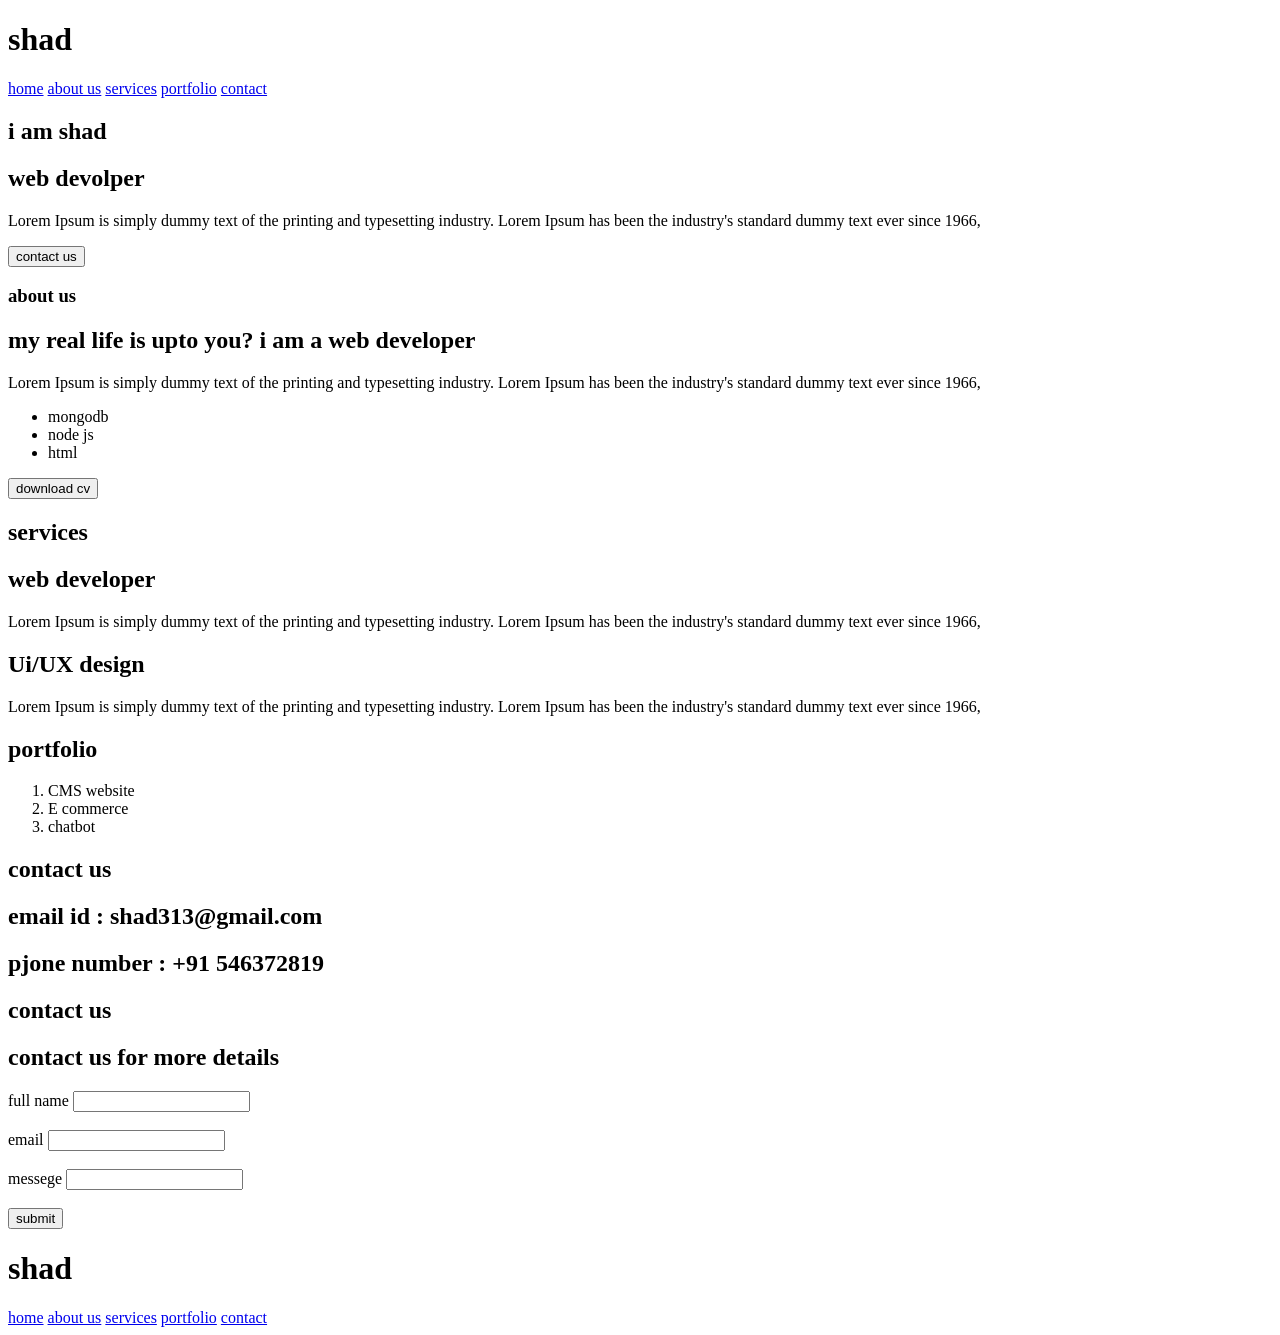
==== portflio.html @ 0a9e3aa1 "add new changes" ====
<!DOCTYPE html>
<html lang="en">
<head>
    <meta charset="UTF-8">
    <meta name="viewport" content="width=device-width, initial-scale=1.0">
    <title>saven</title>
</head>
<body>
    <header>
        <h1>shad</h1>
        <nav>
            <a href="home">home</a>
            <a href="#about us">about us</a>
            <a href="#services">services</a>
            <a href="#portfolio">portfolio</a>
            <a href="#contact">contact</a>
        </nav>
    </header>
    <section id="hero">
        <h1>i am shad</h1>
        <h2>web devolper</h2>
        <p>Lorem Ipsum is simply dummy text of the printing and typesetting industry. Lorem Ipsum has been the industry's standard dummy text ever since 1966,</p>
        <button>contact us</button>
    </section>
    <section id="about us">
        <h3>about us</h3>
        <h1>my real life is upto you? i am a web developer</h1>
        <p>Lorem Ipsum is simply dummy text of the printing and typesetting industry. Lorem Ipsum has been the industry's standard dummy text ever since 1966,</p>
        <ul>
            <li>mongodb</li>
            <li>node js</li>
            <li>html</li>
        </ul>
        <button>download cv</button>
    </section>
    <section id="services">
        <h1>services</h1>
        <h2>web developer</h2>
        <p>Lorem Ipsum is simply dummy text of the printing and typesetting industry. Lorem Ipsum has been the industry's standard dummy text ever since 1966,</p>
        <h2>Ui/UX design</h2>
        <p>Lorem Ipsum is simply dummy text of the printing and typesetting industry. Lorem Ipsum has been the industry's standard dummy text ever since 1966,</p>

    </section>
    <section id="portfolio">
        <h1>portfolio</h1>
        <ol>
            <li>CMS website</li>
            <li>E commerce</li>
            <li>chatbot</li>
        </ol>
    </section>
    <section id="contact">
        <h1>contact us</h1>
        <h2>email id : shad313@gmail.com</h2>
        <h2>pjone number : +91 546372819</h2>
        <form>
            <h1>contact us</h1>
            <h2>contact us for more details</h2>
            <label>
                full name
            </label>
            <input type="text">
            <br> 
            <br> 
            <label>
                email
            </label> 
            <input type="email">
            <br>
            <br>
            <label>messege</label>
            <input type="text">
            <br>
            <br> 
            <button>submit</button>
        </form>
    </section>
    <footer>
        <h1>shad</h1>
            <a href="home">home</a>
            <a href="#about us">about us</a>
            <a href="#services">services</a>
            <a href="#portfolio">portfolio</a>
            <a href="#contact">contact</a>
    </footer>
</body>
</html>
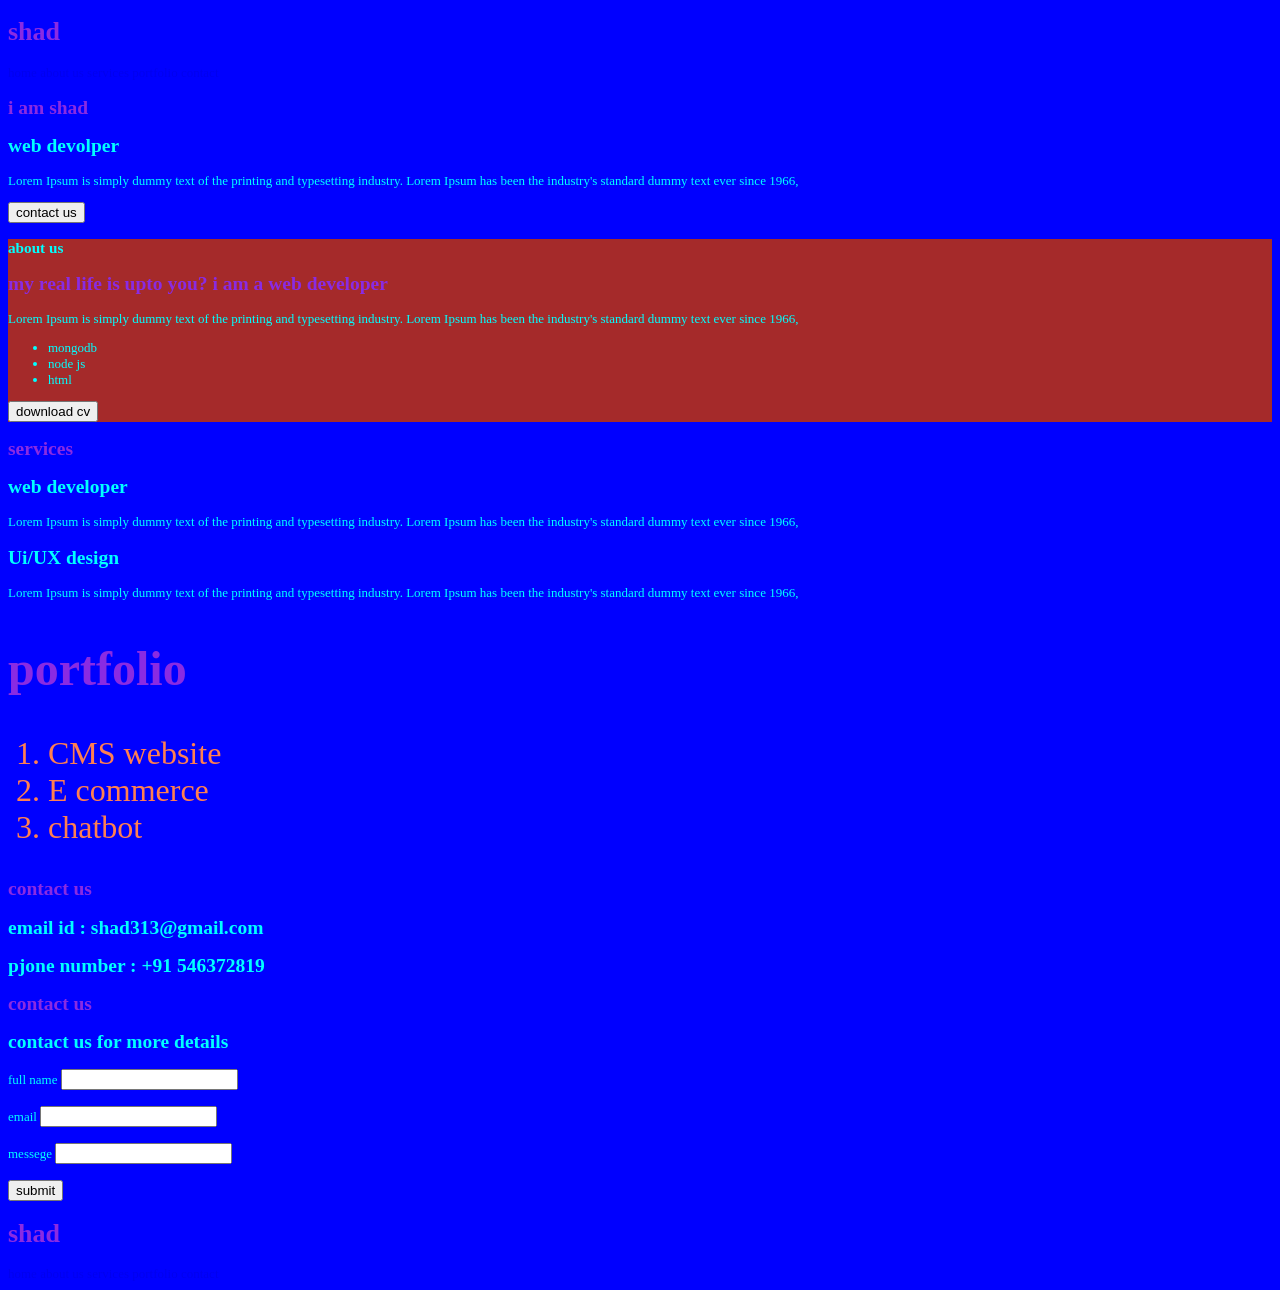
==== commit 0f33d8f5: "new changes" ====
--- a/portflio.html
+++ b/portflio.html
@@ -4,16 +4,17 @@
     <meta charset="UTF-8">
     <meta name="viewport" content="width=device-width, initial-scale=1.0">
     <title>saven</title>
+    <link rel="stylesheet" href="/style.css">
 </head>
 <body>
     <header>
         <h1>shad</h1>
         <nav>
-            <a href="home">home</a>
-            <a href="#about us">about us</a>
-            <a href="#services">services</a>
-            <a href="#portfolio">portfolio</a>
-            <a href="#contact">contact</a>
+            <a href="/portflio.html">home</a>
+            <a href="/about us .html">about us</a>
+            <a href="/service.html">services</a>
+            <a href="/protfolio2.html">portfolio</a>
+            <a href="/contact.html">contact</a>
         </nav>
     </header>
     <section id="hero">
@@ -22,7 +23,7 @@
         <p>Lorem Ipsum is simply dummy text of the printing and typesetting industry. Lorem Ipsum has been the industry's standard dummy text ever since 1966,</p>
         <button>contact us</button>
     </section>
-    <section id="about us">
+    <section id="about us" class="about">
         <h3>about us</h3>
         <h1>my real life is upto you? i am a web developer</h1>
         <p>Lorem Ipsum is simply dummy text of the printing and typesetting industry. Lorem Ipsum has been the industry's standard dummy text ever since 1966,</p>
@@ -41,7 +42,7 @@
         <p>Lorem Ipsum is simply dummy text of the printing and typesetting industry. Lorem Ipsum has been the industry's standard dummy text ever since 1966,</p>
 
     </section>
-    <section id="portfolio">
+    <section id="portfolio" class="h1protfolio">
         <h1>portfolio</h1>
         <ol>
             <li>CMS website</li>
@@ -77,11 +78,11 @@
     </section>
     <footer>
         <h1>shad</h1>
-            <a href="home">home</a>
-            <a href="#about us">about us</a>
-            <a href="#services">services</a>
-            <a href="#portfolio">portfolio</a>
-            <a href="#contact">contact</a>
+            <a href="/portflio.html">home</a>
+            <a href="/about us .html">about us</a>
+            <a href="/service.html">services</a>
+            <a href="/protfolio2.html">portfolio</a>
+            <a href="/contact.html">contact</a>
     </footer>
 </body>
 </html>
--- a/style.css
+++ b/style.css
@@ -0,0 +1,20 @@
+body
+{
+    background-color: blue;
+    color: aqua;
+    font-size: small;
+    font-family: Georgia, 'Times New Roman', Times, serif;
+}
+h1{
+    color: blueviolet;
+}
+.about{
+    background-color: brown;
+}
+.h1protfolio{
+    color: coral;
+    font-size: xx-large;
+}
+a{
+    text-decoration: none;
+}
